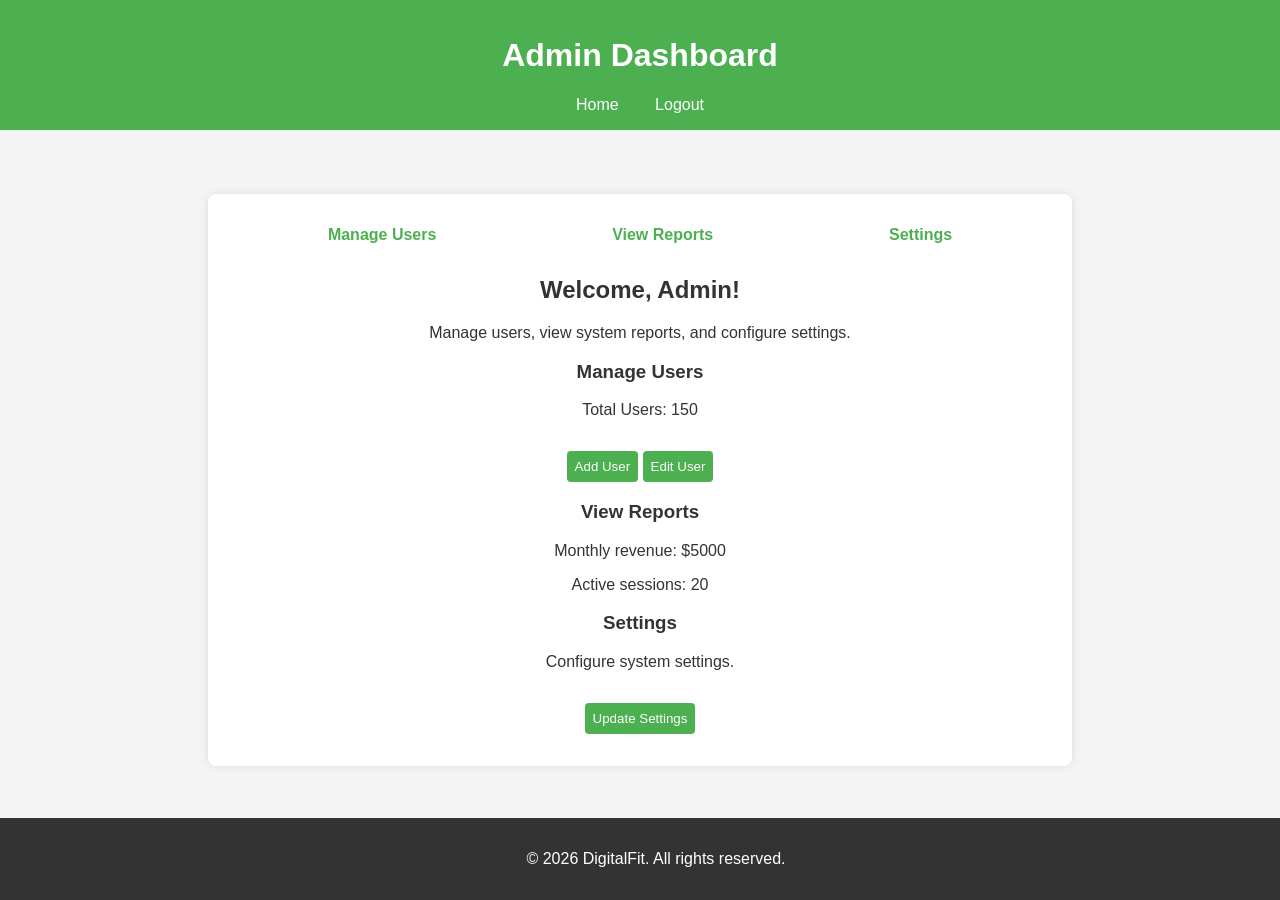
==== dashboard-admin.html @ 3b4427d9 "Initial commit: DigitalFit gym fitness website" ====
<!DOCTYPE html>
<html lang="en">
<head>
    <meta charset="UTF-8">
    <meta name="viewport" content="width=device-width, initial-scale=1.0">
    <title>Admin Dashboard - DigitalFit</title>
    <link rel="stylesheet" href="styles.css">
</head>
<body>
    <header>
        <h1>Admin Dashboard</h1>
        <nav>
            <a href="index.html">Home</a>
            <a href="login.html">Logout</a>
        </nav>
    </header>
    <main>
        <div class="dashboard">
            <div class="menu">
                <a href="#users">Manage Users</a>
                <a href="#reports">View Reports</a>
                <a href="#settings">Settings</a>
            </div>
            <div class="content">
                <h2>Welcome, Admin!</h2>
                <p>Manage users, view system reports, and configure settings.</p>
                <div id="users">
                    <h3>Manage Users</h3>
                    <p>Total Users: 150</p>
                    <button>Add User</button>
                    <button>Edit User</button>
                </div>
                <div id="reports">
                    <h3>View Reports</h3>
                    <p>Monthly revenue: $5000</p>
                    <p>Active sessions: 20</p>
                </div>
                <div id="settings">
                    <h3>Settings</h3>
                    <p>Configure system settings.</p>
                    <button>Update Settings</button>
                </div>
            </div>
        </div>
    </main>
    <footer>
        <p>&copy; 2026 DigitalFit. All rights reserved.</p>
    </footer>
    <script src="script.js"></script>
</body>
</html>
---- styles.css ----
/* Basic styles for Gym Fitness Website */

body {
    font-family: Arial, sans-serif;
    margin: 0;
    padding: 0;
    background-color: #f4f4f4;
    color: #333;
}

header {
    background-color: #4CAF50;
    color: white;
    padding: 1rem;
    text-align: center;
}

nav a {
    color: white;
    margin: 0 1rem;
    text-decoration: none;
}

main {
    padding: 2rem;
}

.hero {
    text-align: center;
    background-color: #fff;
    padding: 2rem;
    border-radius: 8px;
    box-shadow: 0 0 10px rgba(0,0,0,0.1);
}

.btn {
    display: inline-block;
    background-color: #4CAF50;
    color: white;
    padding: 0.5rem 1rem;
    text-decoration: none;
    border-radius: 4px;
    margin-top: 1rem;
}

.btn:hover {
    background-color: #45a049;
}

footer {
    text-align: center;
    padding: 1rem;
    background-color: #333;
    color: white;
    position: fixed;
    width: 100%;
    bottom: 0;
}

/* Login page styles */
.login-container {
    max-width: 400px;
    margin: 2rem auto;
    background: white;
    padding: 2rem;
    border-radius: 8px;
    box-shadow: 0 0 10px rgba(0,0,0,0.1);
}

form {
    display: flex;
    flex-direction: column;
}

label {
    margin-top: 1rem;
}

input, select {
    padding: 0.5rem;
    margin-top: 0.5rem;
}

button {
    margin-top: 1rem;
    padding: 0.5rem;
    background-color: #4CAF50;
    color: white;
    border: none;
    border-radius: 4px;
    cursor: pointer;
}

button:hover {
    background-color: #45a049;
}

/* Dashboard styles */
.dashboard {
    max-width: 800px;
    margin: 2rem auto;
    background: white;
    padding: 2rem;
    border-radius: 8px;
    box-shadow: 0 0 10px rgba(0,0,0,0.1);
}

.menu {
    display: flex;
    justify-content: space-around;
    margin-bottom: 2rem;
}

.menu a {
    text-decoration: none;
    color: #4CAF50;
    font-weight: bold;
}

.content {
    text-align: center;
}
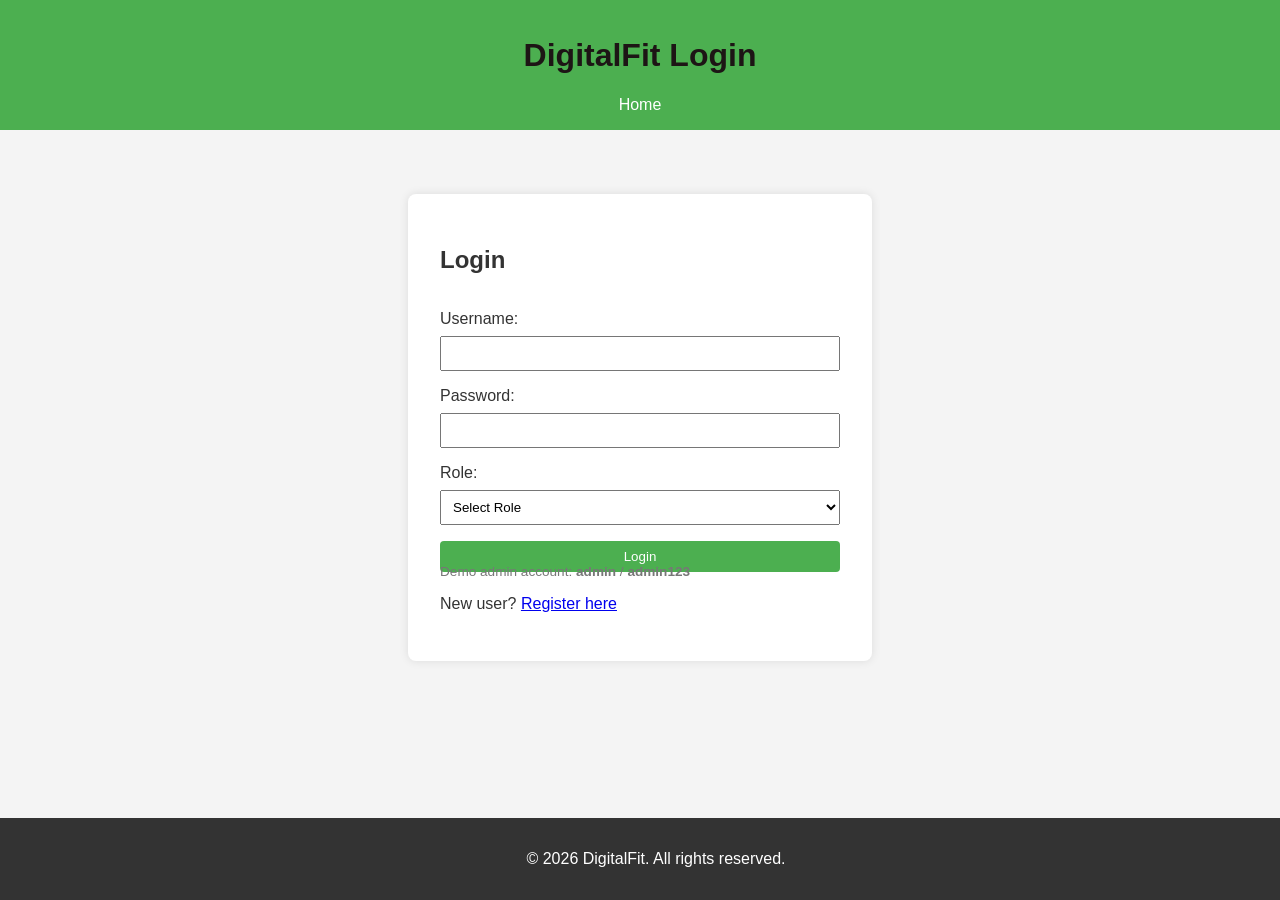
==== commit fc2d4478: "Update New Code" ====
--- a/dashboard-admin.html
+++ b/dashboard-admin.html
@@ -6,39 +6,74 @@
     <title>Admin Dashboard - DigitalFit</title>
     <link rel="stylesheet" href="styles.css">
 </head>
-<body>
+<body data-page="dashboard-admin">
     <header>
         <h1>Admin Dashboard</h1>
         <nav>
             <a href="index.html">Home</a>
-            <a href="login.html">Logout</a>
+            <span id="headerUserInfo" style="display:none;"></span>
+            <a href="login.html" id="logoutLink">Logout</a>
         </nav>
     </header>
     <main>
         <div class="dashboard">
             <div class="menu">
-                <a href="#users">Manage Users</a>
-                <a href="#reports">View Reports</a>
-                <a href="#settings">Settings</a>
+                <a href="#allUsers" data-section="allUsers">View All Users</a>
+                <a href="#manageUsers" data-section="manageUsers">Manage Users</a>
+                <a href="#manageMembership" data-section="manageMembership">Manage Membership</a>
             </div>
             <div class="content">
-                <h2>Welcome, Admin!</h2>
-                <p>Manage users, view system reports, and configure settings.</p>
-                <div id="users">
+                <h2>Welcome, <span id="welcomeName">Admin</span>!</h2>
+                <p>View and manage every account, and manage the membership plans and subscriptions on offer.</p>
+
+                <div id="allUsers" class="section">
+                    <h3>All Users</h3>
+                    <div id="adminStats"></div>
+                    <h4>Registered Accounts</h4>
+                    <div id="allUsersBox"></div>
+                </div>
+
+                <div id="manageUsers" class="section">
                     <h3>Manage Users</h3>
-                    <p>Total Users: 150</p>
-                    <button>Add User</button>
-                    <button>Edit User</button>
+                    <div class="form-group" style="max-width:240px;">
+                        <label for="userRoleFilter">Filter by role:</label>
+                        <select id="userRoleFilter">
+                            <option value="">All roles</option>
+                            <option value="user">Gym User</option>
+                            <option value="coach">Fitness Coach</option>
+                            <option value="adviser">Health Adviser</option>
+                            <option value="admin">Admin</option>
+                        </select>
+                    </div>
+                    <div id="usersTableBox"></div>
                 </div>
-                <div id="reports">
-                    <h3>View Reports</h3>
-                    <p>Monthly revenue: $5000</p>
-                    <p>Active sessions: 20</p>
-                </div>
-                <div id="settings">
-                    <h3>Settings</h3>
-                    <p>Configure system settings.</p>
-                    <button>Update Settings</button>
+
+                <div id="manageMembership" class="section">
+                    <h3>Membership Plans</h3>
+                    <div id="plansAdminBox"></div>
+
+                    <h4>Add a New Plan</h4>
+                    <form id="addPlanForm" class="add-plan-form">
+                        <div class="form-group">
+                            <label for="newPlanName">Name</label>
+                            <input type="text" id="newPlanName" required>
+                        </div>
+                        <div class="form-group">
+                            <label for="newPlanPrice">Price (USD)</label>
+                            <input type="number" min="0" step="0.01" id="newPlanPrice" required>
+                        </div>
+                        <div class="form-group">
+                            <label for="newPlanPeriod">Period</label>
+                            <select id="newPlanPeriod">
+                                <option value="month">month</option>
+                                <option value="year">year</option>
+                            </select>
+                        </div>
+                        <button type="submit" class="btn-primary">Add Plan</button>
+                    </form>
+
+                    <h3>Member Subscriptions</h3>
+                    <div id="subscriptionsBox"></div>
                 </div>
             </div>
         </div>
@@ -48,4 +83,4 @@
     </footer>
     <script src="script.js"></script>
 </body>
-</html>+</html>
--- a/styles.css
+++ b/styles.css
@@ -1,7 +1,7 @@
 /* Basic styles for Gym Fitness Website */
 
 body {
-    font-family: Arial, sans-serif;
+    font-family: 'Oswald', sans-serif;
     margin: 0;
     padding: 0;
     background-color: #f4f4f4;
@@ -9,8 +9,9 @@
 }
 
 header {
+    font-family: 'Lato', sans-serif;
     background-color: #4CAF50;
-    color: white;
+    color: rgb(29, 21, 21);
     padding: 1rem;
     text-align: center;
 }
@@ -23,6 +24,7 @@
 
 main {
     padding: 2rem;
+    padding-bottom: 4rem;
 }
 
 .hero {
@@ -35,7 +37,7 @@
 
 .btn {
     display: inline-block;
-    background-color: #4CAF50;
+    background-color: #654caf;
     color: white;
     padding: 0.5rem 1rem;
     text-decoration: none;
@@ -44,7 +46,7 @@
 }
 
 .btn:hover {
-    background-color: #45a049;
+    background-color: #4557a0;
 }
 
 footer {
@@ -113,10 +115,322 @@
 
 .menu a {
     text-decoration: none;
+    color: blue;
+    font-weight: bold;
+}
+
+.content {
+    text-align: center;
+}
+
+/* Additional styles for enhanced features */
+
+/* Section navigation */
+.menu a.active {
     color: #4CAF50;
+    border-bottom: 2px solid #4CAF50;
+}
+
+.section {
+    padding: 1rem 0;
+}
+
+/* Plan display */
+.plan-day, .plan-meal {
+    background: #f9f9f9;
+    padding: 0.75rem;
+    margin: 0.5rem 0;
+    border-radius: 4px;
+    border-left: 3px solid #4CAF50;
+    text-align: left;
+}
+
+/* Status messages */
+.status-message {
+    padding: 1rem;
+    margin: 1rem 0;
+    border-radius: 4px;
+    text-align: center;
+}
+
+.status-message.success {
+    background: #d4edda;
+    color: #155724;
+    border: 1px solid #c3e6cb;
+}
+
+.status-message.error {
+    background: #f8d7da;
+    color: #721c24;
+    border: 1px solid #f5c6cb;
+}
+
+/* Booking flow */
+#bookingFlow {
+    text-align: left;
+    padding: 1rem;
+    background: #f9f9f9;
+    border-radius: 8px;
+}
+
+#bookingFlow label {
+    margin-top: 0.5rem;
+}
+
+#bookingFlow select {
+    width: 100%;
+    padding: 0.5rem;
+    margin: 0.5rem 0;
+}
+
+#bookingFlow button {
+    margin-right: 0.5rem;
+}
+
+.btn-secondary {
+    background: #6c757d;
+}
+
+.btn-secondary:hover {
+    background: #5a6268;
+}
+
+.btn-success {
+    background: #28a745;
+}
+
+.btn-success:hover {
+    background: #218838;
+}
+
+.btn-danger {
+    background: #dc3545;
+}
+
+.btn-danger:hover {
+    background: #c82333;
+}
+
+.btn-primary {
+    background: #007bff;
+}
+
+.btn-primary:hover {
+    background: #0069d9;
+}
+
+#bookingActions {
+    margin-top: 1rem;
+}
+
+/* Membership plans */
+.plan-card {
+    border: 1px solid #ddd;
+    border-radius: 8px;
+    padding: 1.5rem;
+    margin: 1rem 0;
+    background: #fff;
+    box-shadow: 0 2px 4px rgba(0,0,0,0.1);
+    text-align: left;
+}
+
+.plan-card h4 {
+    margin: 0 0 0.5rem 0;
+    color: #333;
+}
+
+.plan-card ul {
+    margin: 0.5rem 0;
+    padding-left: 1.5rem;
+}
+
+.plan-card button {
+    margin-top: 0.5rem;
+}
+
+/* Progress stats */
+#progressStats {
+    display: flex;
+    justify-content: space-around;
+    flex-wrap: wrap;
+    gap: 1rem;
+}
+
+.stat-card {
+    background: #f9f9f9;
+    padding: 1rem;
+    border-radius: 8px;
+    flex: 1;
+    min-width: 120px;
+    text-align: center;
+    border: 1px solid #e0e0e0;
+}
+
+.stat-card h4 {
+    margin: 0 0 0.5rem 0;
+    font-size: 0.9rem;
+    color: #666;
+}
+
+.stat-card p {
+    margin: 0;
+    font-size: 1.5rem;
     font-weight: bold;
-}
-
-.content {
-    text-align: center;
+    color: #4CAF50;
+}
+
+/* Payment Modal */
+#paymentModal {
+    position: fixed;
+    top: 0;
+    left: 0;
+    width: 100%;
+    height: 100%;
+    background: rgba(0,0,0,0.5);
+    display: flex;
+    justify-content: center;
+    align-items: center;
+    z-index: 1000;
+}
+
+#paymentModal > div {
+    background: white;
+    padding: 2rem;
+    border-radius: 8px;
+    max-width: 400px;
+    width: 90%;
+    box-shadow: 0 4px 8px rgba(0,0,0,0.2);
+}
+
+#paymentModal h3 {
+    margin-top: 0;
+}
+
+#paymentModal button {
+    margin: 0.5rem 0.5rem 0 0;
+}
+
+#paymentStatus {
+    margin-top: 1rem;
+}
+
+/* Form groups */
+.form-group {
+    margin-bottom: 1rem;
+    text-align: left;
+}
+
+.form-group label {
+    display: block;
+    margin-bottom: 0.25rem;
+    font-weight: bold;
+}
+
+.form-group input,
+.form-group select {
+    width: 100%;
+    padding: 0.5rem;
+    border: 1px solid #ddd;
+    border-radius: 4px;
+    box-sizing: border-box;
+}
+
+/* Hide inactive dashboard sections (tab behaviour) */
+.hidden {
+    display: none !important;
+}
+
+/* Data tables (admin / coach / adviser listings) */
+.data-table {
+    width: 100%;
+    border-collapse: collapse;
+    margin: 0.75rem 0 1.5rem;
+    text-align: left;
+}
+
+.data-table th,
+.data-table td {
+    padding: 0.5rem 0.6rem;
+    border-bottom: 1px solid #e0e0e0;
+    font-size: 0.95rem;
+}
+
+.data-table th {
+    background: #f4f4f4;
+    color: #333;
+}
+
+.data-table select {
+    padding: 0.25rem;
+    margin: 0;
+}
+
+.data-table button {
+    margin: 0;
+    padding: 0.3rem 0.6rem;
+    font-size: 0.85rem;
+}
+
+/* Small header user pill + role-based dashboards */
+#headerUserInfo {
+    color: white;
+    margin-left: 1rem;
+    font-size: 0.9rem;
+    opacity: 0.9;
+}
+
+.hint {
+    color: #777;
+    font-size: 0.85rem;
+    margin-top: -0.5rem;
+}
+
+.inline-actions {
+    display: flex;
+    gap: 0.5rem;
+    margin: 0.5rem 0 1rem;
+    flex-wrap: wrap;
+}
+
+.add-plan-form {
+    display: flex;
+    gap: 0.5rem;
+    align-items: flex-end;
+    flex-wrap: wrap;
+    background: #f9f9f9;
+    padding: 1rem;
+    border-radius: 8px;
+    margin-top: 1rem;
+}
+
+.add-plan-form .form-group {
+    margin-bottom: 0;
+    flex: 1;
+    min-width: 120px;
+}
+
+/* Responsive */
+@media (max-width: 768px) {
+    .dashboard {
+        padding: 1rem;
+        margin: 1rem;
+    }
+    
+    .menu {
+        flex-wrap: wrap;
+        gap: 0.5rem;
+    }
+    
+    .menu a {
+        font-size: 0.9rem;
+        padding: 0.25rem 0.5rem;
+    }
+    
+    #progressStats {
+        flex-direction: column;
+    }
+    
+    .stat-card {
+        min-width: auto;
+    }
 }
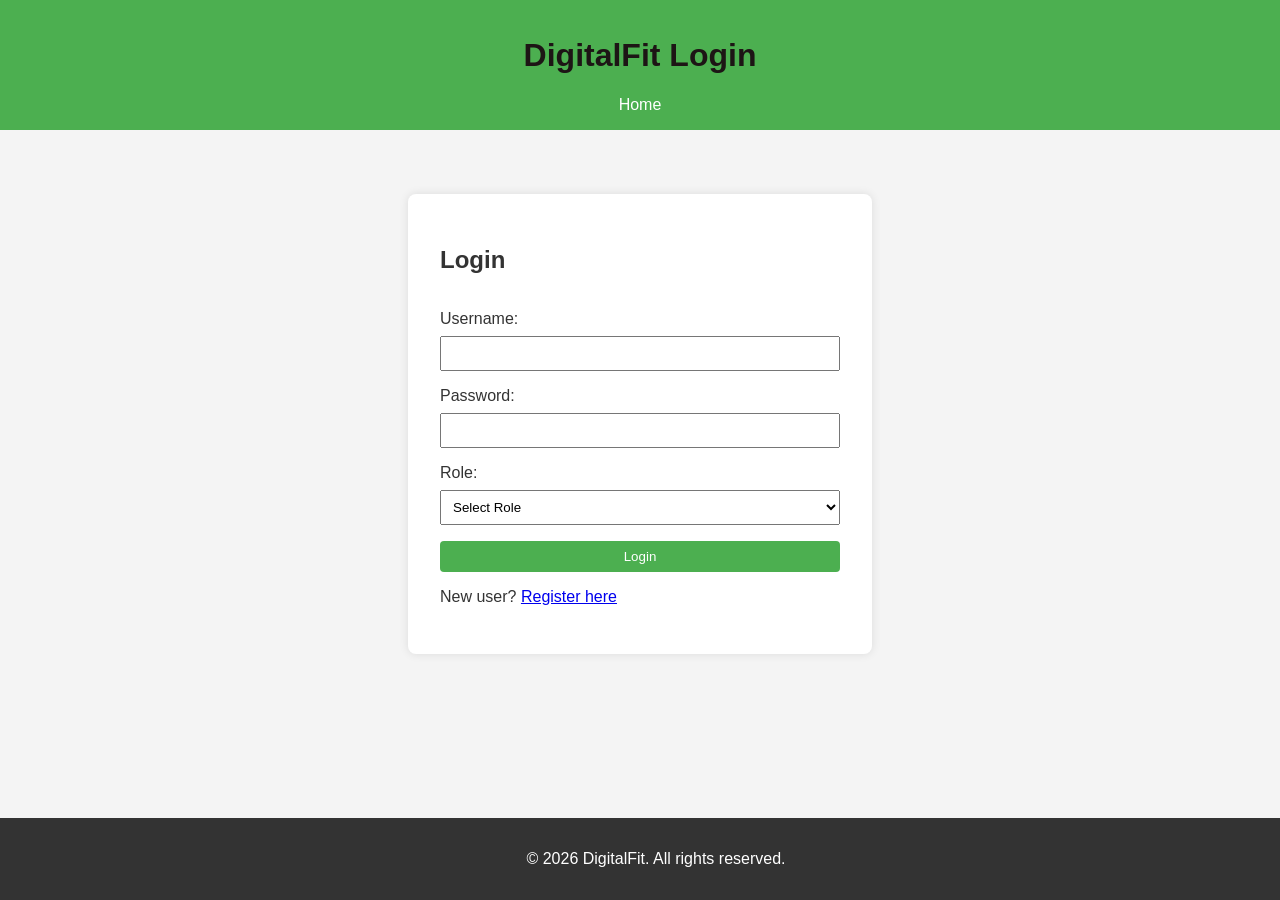
==== commit 23a62201: "Updated Kali 2" ====
--- a/dashboard-admin.html
+++ b/dashboard-admin.html
@@ -18,13 +18,20 @@
     <main>
         <div class="dashboard">
             <div class="menu">
+                <a href="#approvals" data-section="approvals">Approvals</a>
                 <a href="#allUsers" data-section="allUsers">View All Users</a>
                 <a href="#manageUsers" data-section="manageUsers">Manage Users</a>
                 <a href="#manageMembership" data-section="manageMembership">Manage Membership</a>
             </div>
             <div class="content">
                 <h2>Welcome, <span id="welcomeName">Admin</span>!</h2>
-                <p>View and manage every account, and manage the membership plans and subscriptions on offer.</p>
+                <p>Approve coach and adviser applications, manage every account, and manage the membership plan and subscriptions on offer.</p>
+
+                <div id="approvals" class="section">
+                    <h3>Pending Coach &amp; Adviser Approvals</h3>
+                    <p>New fitness coach and health adviser accounts must be approved here before they can log in. Click a submitted document to view it full size.</p>
+                    <div id="approvalsBox"></div>
+                </div>
 
                 <div id="allUsers" class="section">
                     <h3>All Users</h3>
@@ -49,28 +56,9 @@
                 </div>
 
                 <div id="manageMembership" class="section">
-                    <h3>Membership Plans</h3>
+                    <h3>Membership Plan</h3>
+                    <p>DigitalFit offers a single membership tier, priced in Malaysian Ringgit (RM).</p>
                     <div id="plansAdminBox"></div>
-
-                    <h4>Add a New Plan</h4>
-                    <form id="addPlanForm" class="add-plan-form">
-                        <div class="form-group">
-                            <label for="newPlanName">Name</label>
-                            <input type="text" id="newPlanName" required>
-                        </div>
-                        <div class="form-group">
-                            <label for="newPlanPrice">Price (USD)</label>
-                            <input type="number" min="0" step="0.01" id="newPlanPrice" required>
-                        </div>
-                        <div class="form-group">
-                            <label for="newPlanPeriod">Period</label>
-                            <select id="newPlanPeriod">
-                                <option value="month">month</option>
-                                <option value="year">year</option>
-                            </select>
-                        </div>
-                        <button type="submit" class="btn-primary">Add Plan</button>
-                    </form>
 
                     <h3>Member Subscriptions</h3>
                     <div id="subscriptionsBox"></div>
